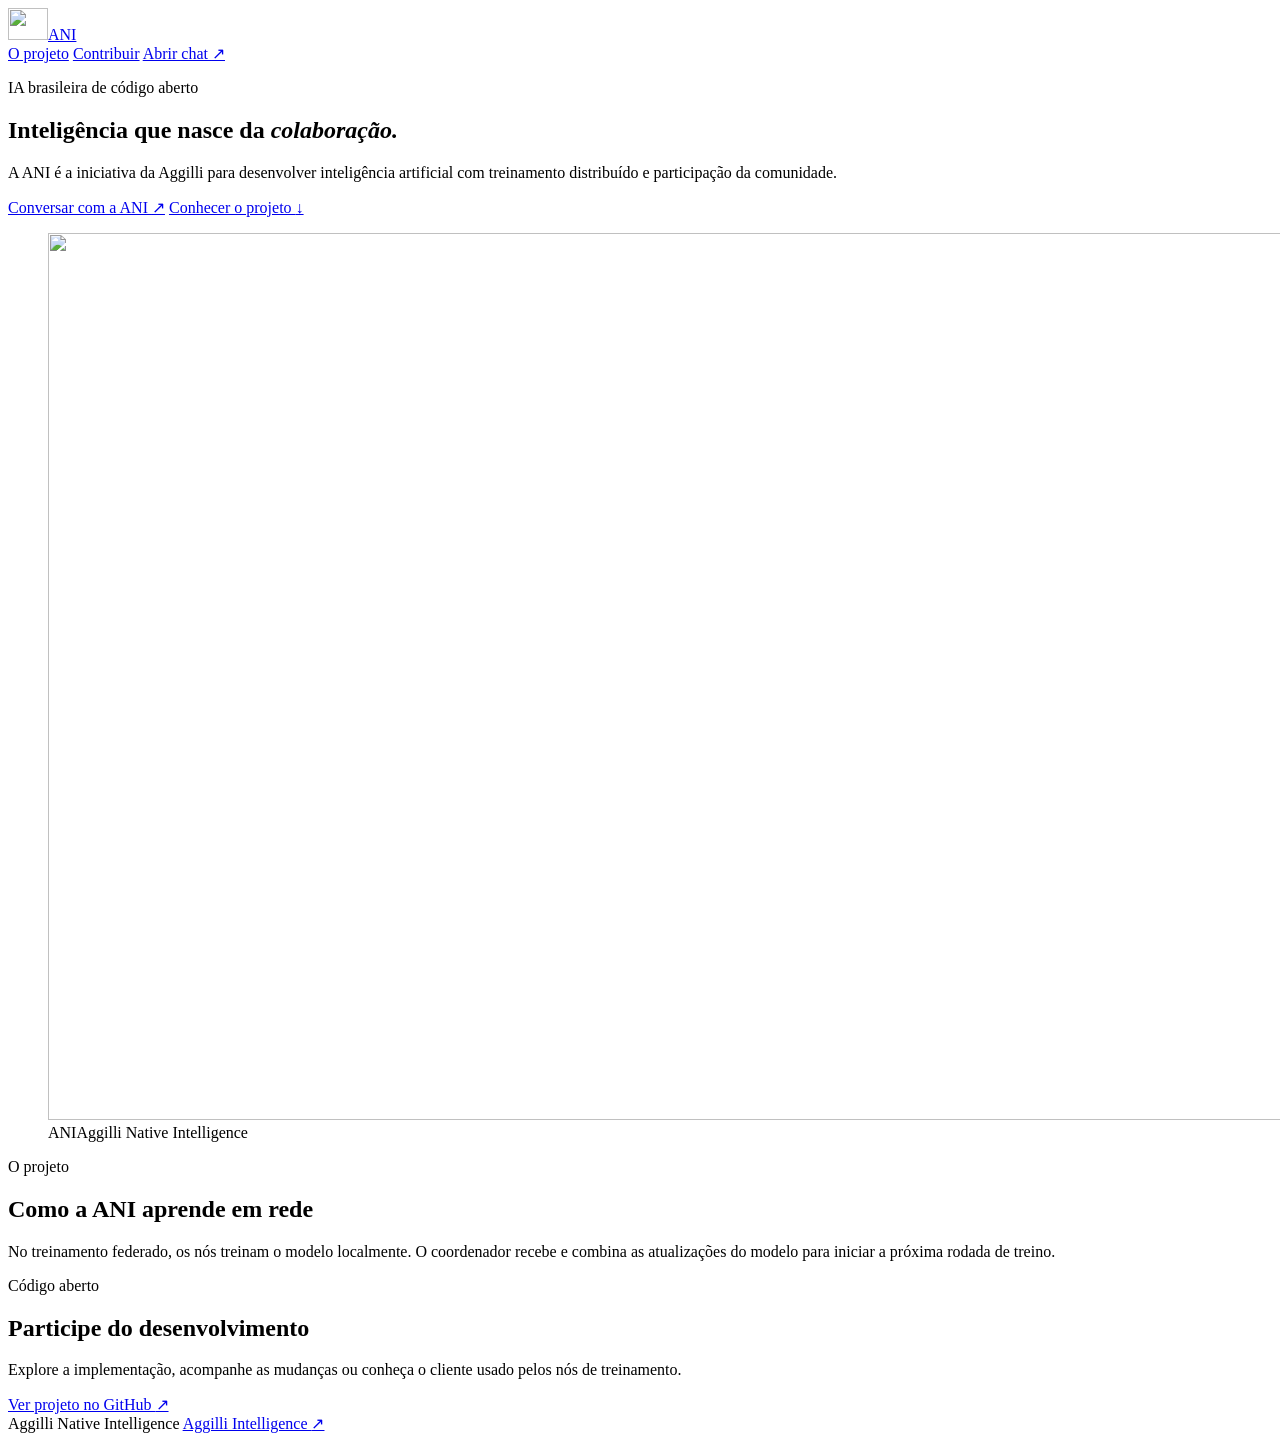
==== coordenador/static/index.html @ b21a906e "Atualiza marca do cabeçalho e avatar da ANI" ====
<!doctype html>
<html lang="pt-BR">
<head>
  <meta charset="utf-8">
  <meta name="viewport" content="width=device-width, initial-scale=1">
  <meta name="description" content="Conheça a ANI, a iniciativa brasileira de inteligência artificial distribuída e de código aberto da Aggilli.">
  <title>ANI — IA da Aggilli</title>
  <link rel="stylesheet" href="/static/ani.css?v=2">
</head>
<body>
  <header class="site-header">
    <div class="container header-inner">
      <a class="brand" href="/" aria-label="ANI, página inicial"><img class="brand-mark" src="/static/aggilli-mark.webp" alt="" width="40" height="32"><span>ANI</span></a>
      <nav aria-label="Navegação principal">
        <a class="nav-detail" href="#projeto">O projeto</a>
        <a class="nav-detail" href="#contribuir">Contribuir</a>
        <a class="button button-outline" href="/chat">Abrir chat <span aria-hidden="true">↗</span></a>
      </nav>
    </div>
  </header>

  <main class="container">
    <section class="hero" aria-labelledby="hero-title">
      <div class="hero-copy">
        <p class="eyebrow"><span class="signal" aria-hidden="true"></span> IA brasileira de código aberto</p>
        <h1 id="hero-title">Inteligência que nasce da <em>colaboração.</em></h1>
        <p class="intro">A ANI é a iniciativa da Aggilli para desenvolver inteligência artificial com treinamento distribuído e participação da comunidade.</p>
        <div class="actions">
          <a class="button button-primary" href="/chat">Conversar com a ANI <span aria-hidden="true">↗</span></a>
          <a class="text-link" href="#projeto">Conhecer o projeto <span aria-hidden="true">↓</span></a>
        </div>
      </div>
      <figure class="hero-art">
        <img src="/static/ani-topo.webp" alt="" width="1774" height="887" fetchpriority="high">
        <figcaption><span>ANI</span><span>Aggilli Native Intelligence</span></figcaption>
      </figure>
    </section>

    <section class="project" id="projeto" aria-labelledby="project-title">
      <div>
        <p class="eyebrow">O projeto</p>
        <h2 id="project-title">Como a ANI aprende em rede</h2>
      </div>
      <p>No treinamento federado, os nós treinam o modelo localmente. O coordenador recebe e combina as atualizações do modelo para iniciar a próxima rodada de treino.</p>
    </section>

    <section class="participate" id="contribuir" aria-labelledby="contribute-title">
      <div>
        <p class="eyebrow">Código aberto</p>
        <h2 id="contribute-title">Participe do desenvolvimento</h2>
        <p>Explore a implementação, acompanhe as mudanças ou conheça o cliente usado pelos nós de treinamento.</p>
      </div>
      <a class="button button-outline" href="https://github.com/gilliardleda2018/ia-aggilli">Ver projeto no GitHub <span aria-hidden="true">↗</span></a>
    </section>
  </main>

  <footer class="site-footer">
    <div class="container footer-inner">
      <span>Aggilli Native Intelligence</span>
      <a href="https://aggillintelligence.com.br">Aggilli Intelligence <span aria-hidden="true">↗</span></a>
    </div>
  </footer>
</body>
</html>
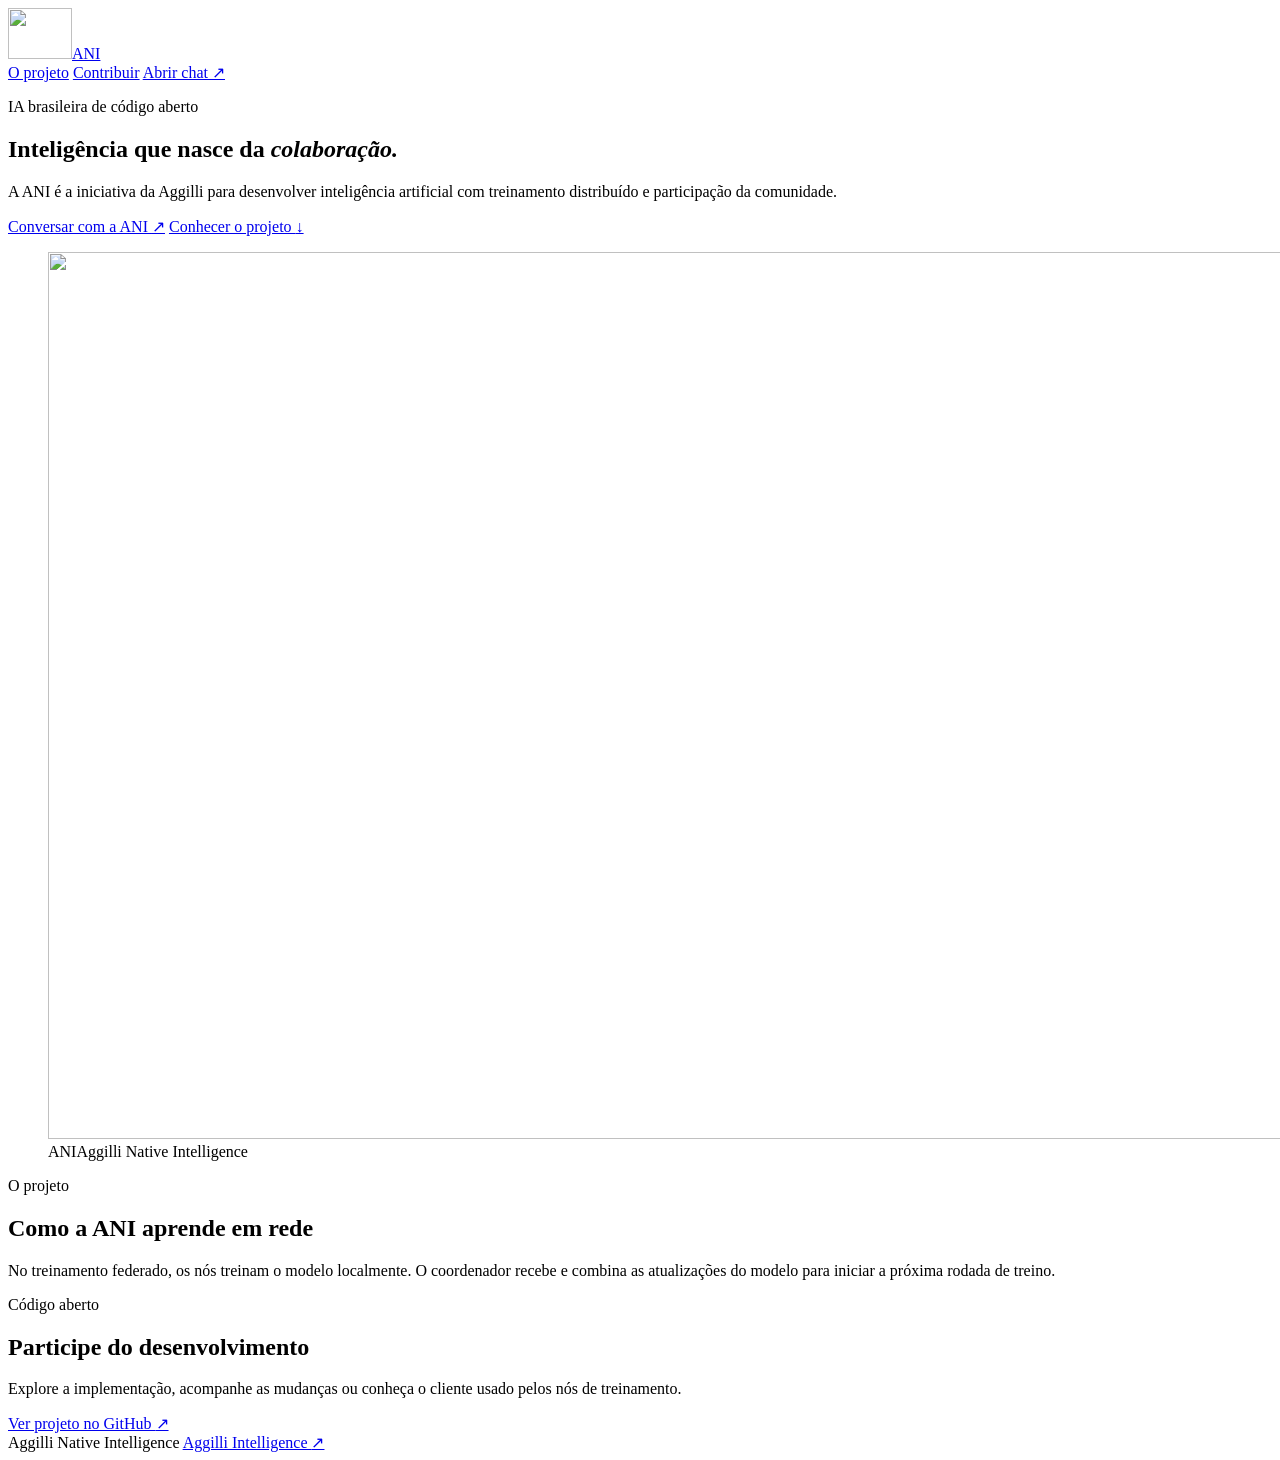
==== commit 0af5b82e: "Amplia o símbolo transparente da Aggilli no cabeçalho" ====
--- a/coordenador/static/index.html
+++ b/coordenador/static/index.html
@@ -5,12 +5,12 @@
   <meta name="viewport" content="width=device-width, initial-scale=1">
   <meta name="description" content="Conheça a ANI, a iniciativa brasileira de inteligência artificial distribuída e de código aberto da Aggilli.">
   <title>ANI — IA da Aggilli</title>
-  <link rel="stylesheet" href="/static/ani.css?v=2">
+  <link rel="stylesheet" href="/static/ani.css?v=3">
 </head>
 <body>
   <header class="site-header">
     <div class="container header-inner">
-      <a class="brand" href="/" aria-label="ANI, página inicial"><img class="brand-mark" src="/static/aggilli-mark.webp" alt="" width="40" height="32"><span>ANI</span></a>
+      <a class="brand" href="/" aria-label="ANI, página inicial"><img class="brand-mark" src="/static/aggilli-mark.webp" alt="" width="64" height="51"><span>ANI</span></a>
       <nav aria-label="Navegação principal">
         <a class="nav-detail" href="#projeto">O projeto</a>
         <a class="nav-detail" href="#contribuir">Contribuir</a>
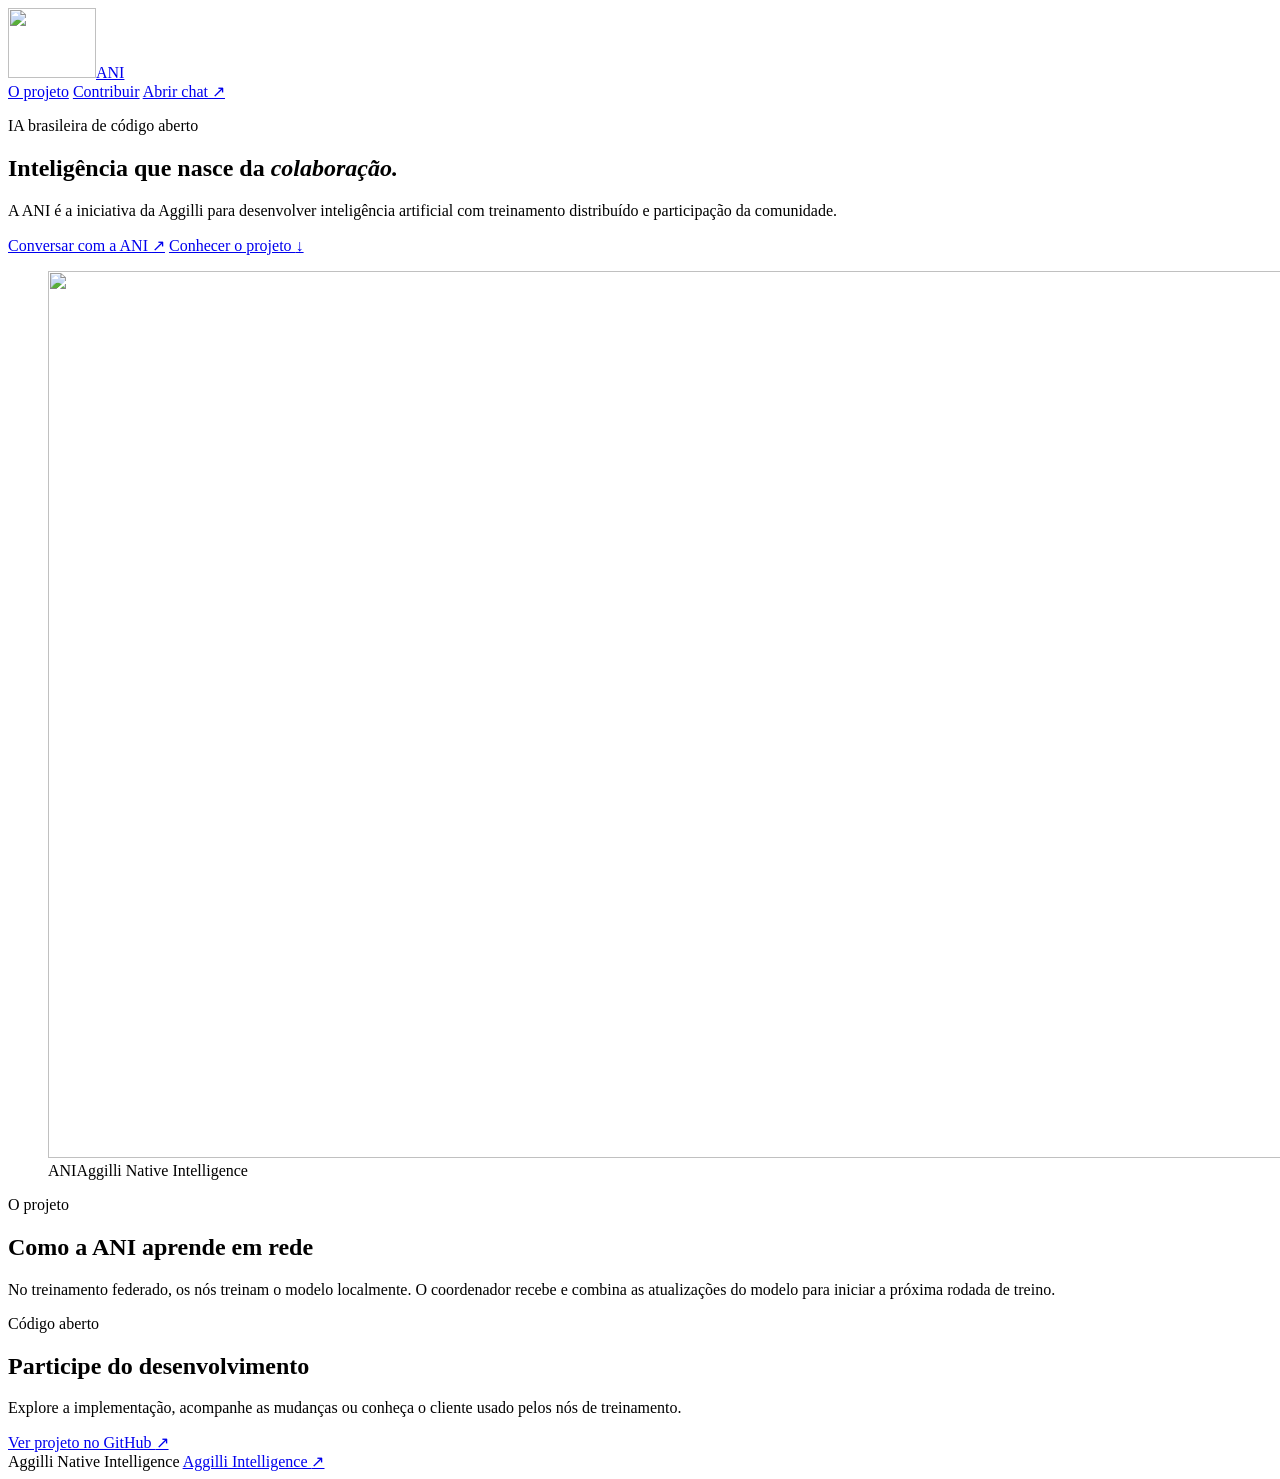
==== commit 3b5e745e: "Aumenta a marca ANI no cabeçalho" ====
--- a/coordenador/static/index.html
+++ b/coordenador/static/index.html
@@ -5,12 +5,12 @@
   <meta name="viewport" content="width=device-width, initial-scale=1">
   <meta name="description" content="Conheça a ANI, a iniciativa brasileira de inteligência artificial distribuída e de código aberto da Aggilli.">
   <title>ANI — IA da Aggilli</title>
-  <link rel="stylesheet" href="/static/ani.css?v=3">
+  <link rel="stylesheet" href="/static/ani.css?v=4">
 </head>
 <body>
   <header class="site-header">
     <div class="container header-inner">
-      <a class="brand" href="/" aria-label="ANI, página inicial"><img class="brand-mark" src="/static/aggilli-mark.webp" alt="" width="64" height="51"><span>ANI</span></a>
+      <a class="brand" href="/" aria-label="ANI, página inicial"><img class="brand-mark" src="/static/aggilli-mark.webp" alt="" width="88" height="70"><span>ANI</span></a>
       <nav aria-label="Navegação principal">
         <a class="nav-detail" href="#projeto">O projeto</a>
         <a class="nav-detail" href="#contribuir">Contribuir</a>
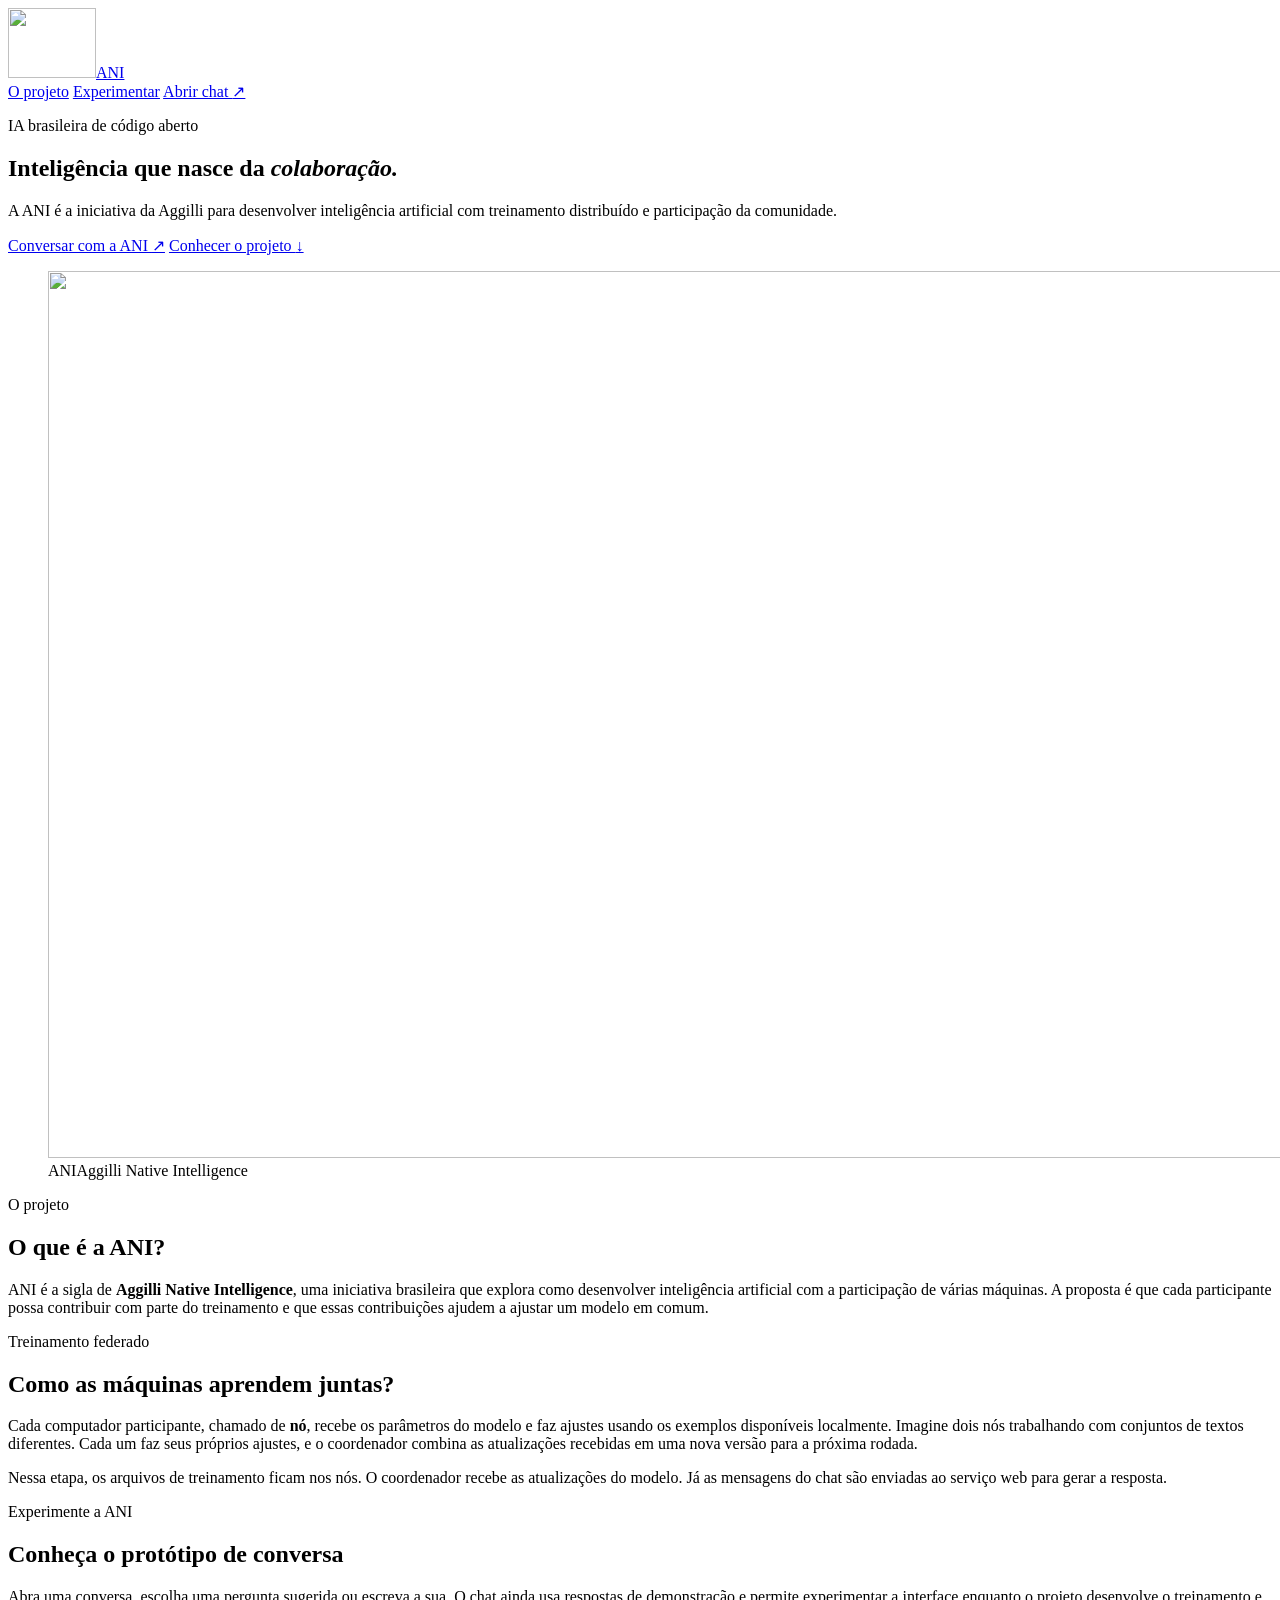
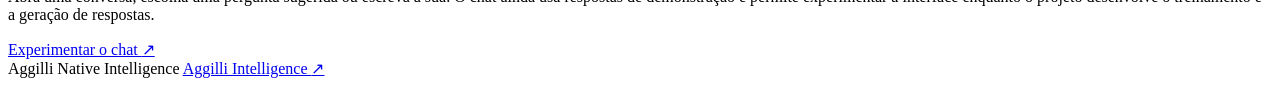
==== commit f3b2dfb5: "Explica a ANI na landing e remove o link do GitHub" ====
--- a/coordenador/static/index.html
+++ b/coordenador/static/index.html
@@ -5,7 +5,7 @@
   <meta name="viewport" content="width=device-width, initial-scale=1">
   <meta name="description" content="Conheça a ANI, a iniciativa brasileira de inteligência artificial distribuída e de código aberto da Aggilli.">
   <title>ANI — IA da Aggilli</title>
-  <link rel="stylesheet" href="/static/ani.css?v=4">
+  <link rel="stylesheet" href="/static/ani.css?v=5">
 </head>
 <body>
   <header class="site-header">
@@ -13,7 +13,7 @@
       <a class="brand" href="/" aria-label="ANI, página inicial"><img class="brand-mark" src="/static/aggilli-mark.webp" alt="" width="88" height="70"><span>ANI</span></a>
       <nav aria-label="Navegação principal">
         <a class="nav-detail" href="#projeto">O projeto</a>
-        <a class="nav-detail" href="#contribuir">Contribuir</a>
+        <a class="nav-detail" href="#contribuir">Experimentar</a>
         <a class="button button-outline" href="/chat">Abrir chat <span aria-hidden="true">↗</span></a>
       </nav>
     </div>
@@ -39,18 +39,29 @@
     <section class="project" id="projeto" aria-labelledby="project-title">
       <div>
         <p class="eyebrow">O projeto</p>
-        <h2 id="project-title">Como a ANI aprende em rede</h2>
+        <h2 id="project-title">O que é a ANI?</h2>
       </div>
-      <p>No treinamento federado, os nós treinam o modelo localmente. O coordenador recebe e combina as atualizações do modelo para iniciar a próxima rodada de treino.</p>
+      <p>ANI é a sigla de <strong>Aggilli Native Intelligence</strong>, uma iniciativa brasileira que explora como desenvolver inteligência artificial com a participação de várias máquinas. A proposta é que cada participante possa contribuir com parte do treinamento e que essas contribuições ajudem a ajustar um modelo em comum.</p>
+    </section>
+
+    <section class="project" aria-labelledby="training-title">
+      <div>
+        <p class="eyebrow">Treinamento federado</p>
+        <h2 id="training-title">Como as máquinas aprendem juntas?</h2>
+      </div>
+      <div>
+        <p>Cada computador participante, chamado de <strong>nó</strong>, recebe os parâmetros do modelo e faz ajustes usando os exemplos disponíveis localmente. Imagine dois nós trabalhando com conjuntos de textos diferentes. Cada um faz seus próprios ajustes, e o coordenador combina as atualizações recebidas em uma nova versão para a próxima rodada.</p>
+        <p class="project-note">Nessa etapa, os arquivos de treinamento ficam nos nós. O coordenador recebe as atualizações do modelo. Já as mensagens do chat são enviadas ao serviço web para gerar a resposta.</p>
+      </div>
     </section>
 
     <section class="participate" id="contribuir" aria-labelledby="contribute-title">
       <div>
-        <p class="eyebrow">Código aberto</p>
-        <h2 id="contribute-title">Participe do desenvolvimento</h2>
-        <p>Explore a implementação, acompanhe as mudanças ou conheça o cliente usado pelos nós de treinamento.</p>
+        <p class="eyebrow">Experimente a ANI</p>
+        <h2 id="contribute-title">Conheça o protótipo de conversa</h2>
+        <p>Abra uma conversa, escolha uma pergunta sugerida ou escreva a sua. O chat ainda usa respostas de demonstração e permite experimentar a interface enquanto o projeto desenvolve o treinamento e a geração de respostas.</p>
       </div>
-      <a class="button button-outline" href="https://github.com/gilliardleda2018/ia-aggilli">Ver projeto no GitHub <span aria-hidden="true">↗</span></a>
+      <a class="button button-primary" href="/chat">Experimentar o chat <span aria-hidden="true">↗</span></a>
     </section>
   </main>
 
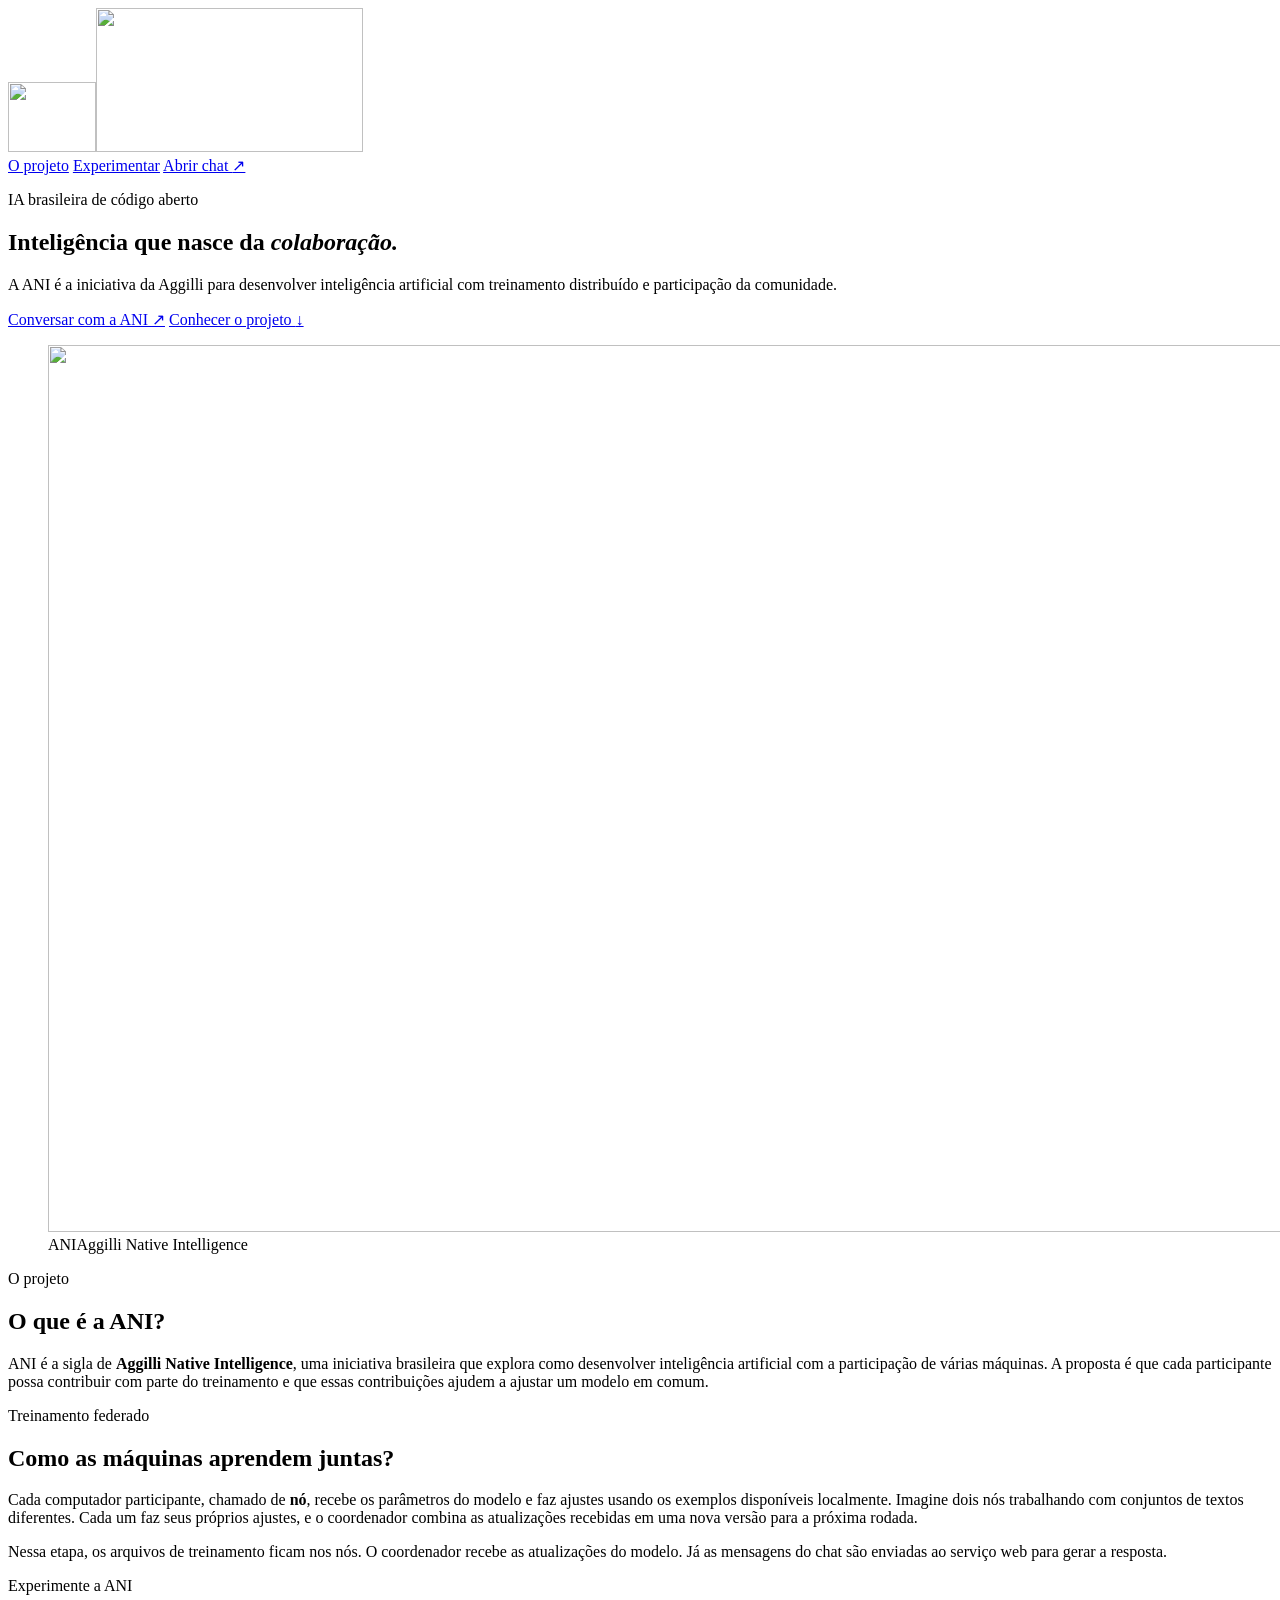
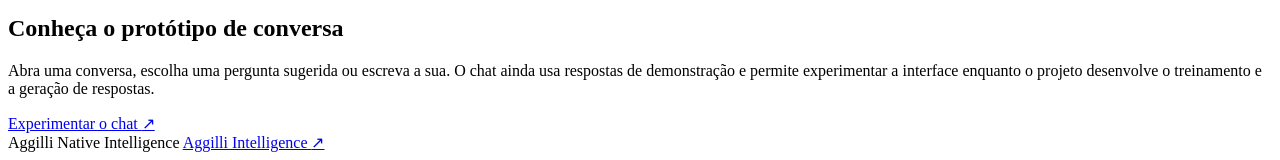
==== commit 666ab980: "Aplica a marca gráfica da ANI no cabeçalho" ====
--- a/coordenador/static/index.html
+++ b/coordenador/static/index.html
@@ -5,12 +5,12 @@
   <meta name="viewport" content="width=device-width, initial-scale=1">
   <meta name="description" content="Conheça a ANI, a iniciativa brasileira de inteligência artificial distribuída e de código aberto da Aggilli.">
   <title>ANI — IA da Aggilli</title>
-  <link rel="stylesheet" href="/static/ani.css?v=5">
+  <link rel="stylesheet" href="/static/ani.css?v=6">
 </head>
 <body>
   <header class="site-header">
     <div class="container header-inner">
-      <a class="brand" href="/" aria-label="ANI, página inicial"><img class="brand-mark" src="/static/aggilli-mark.webp" alt="" width="88" height="70"><span>ANI</span></a>
+      <a class="brand" href="/" aria-label="ANI, página inicial"><img class="brand-mark" src="/static/aggilli-mark.webp" alt="" width="88" height="70"><img class="brand-wordmark" src="/static/ani-wordmark.webp" alt="" width="267" height="144"></a>
       <nav aria-label="Navegação principal">
         <a class="nav-detail" href="#projeto">O projeto</a>
         <a class="nav-detail" href="#contribuir">Experimentar</a>
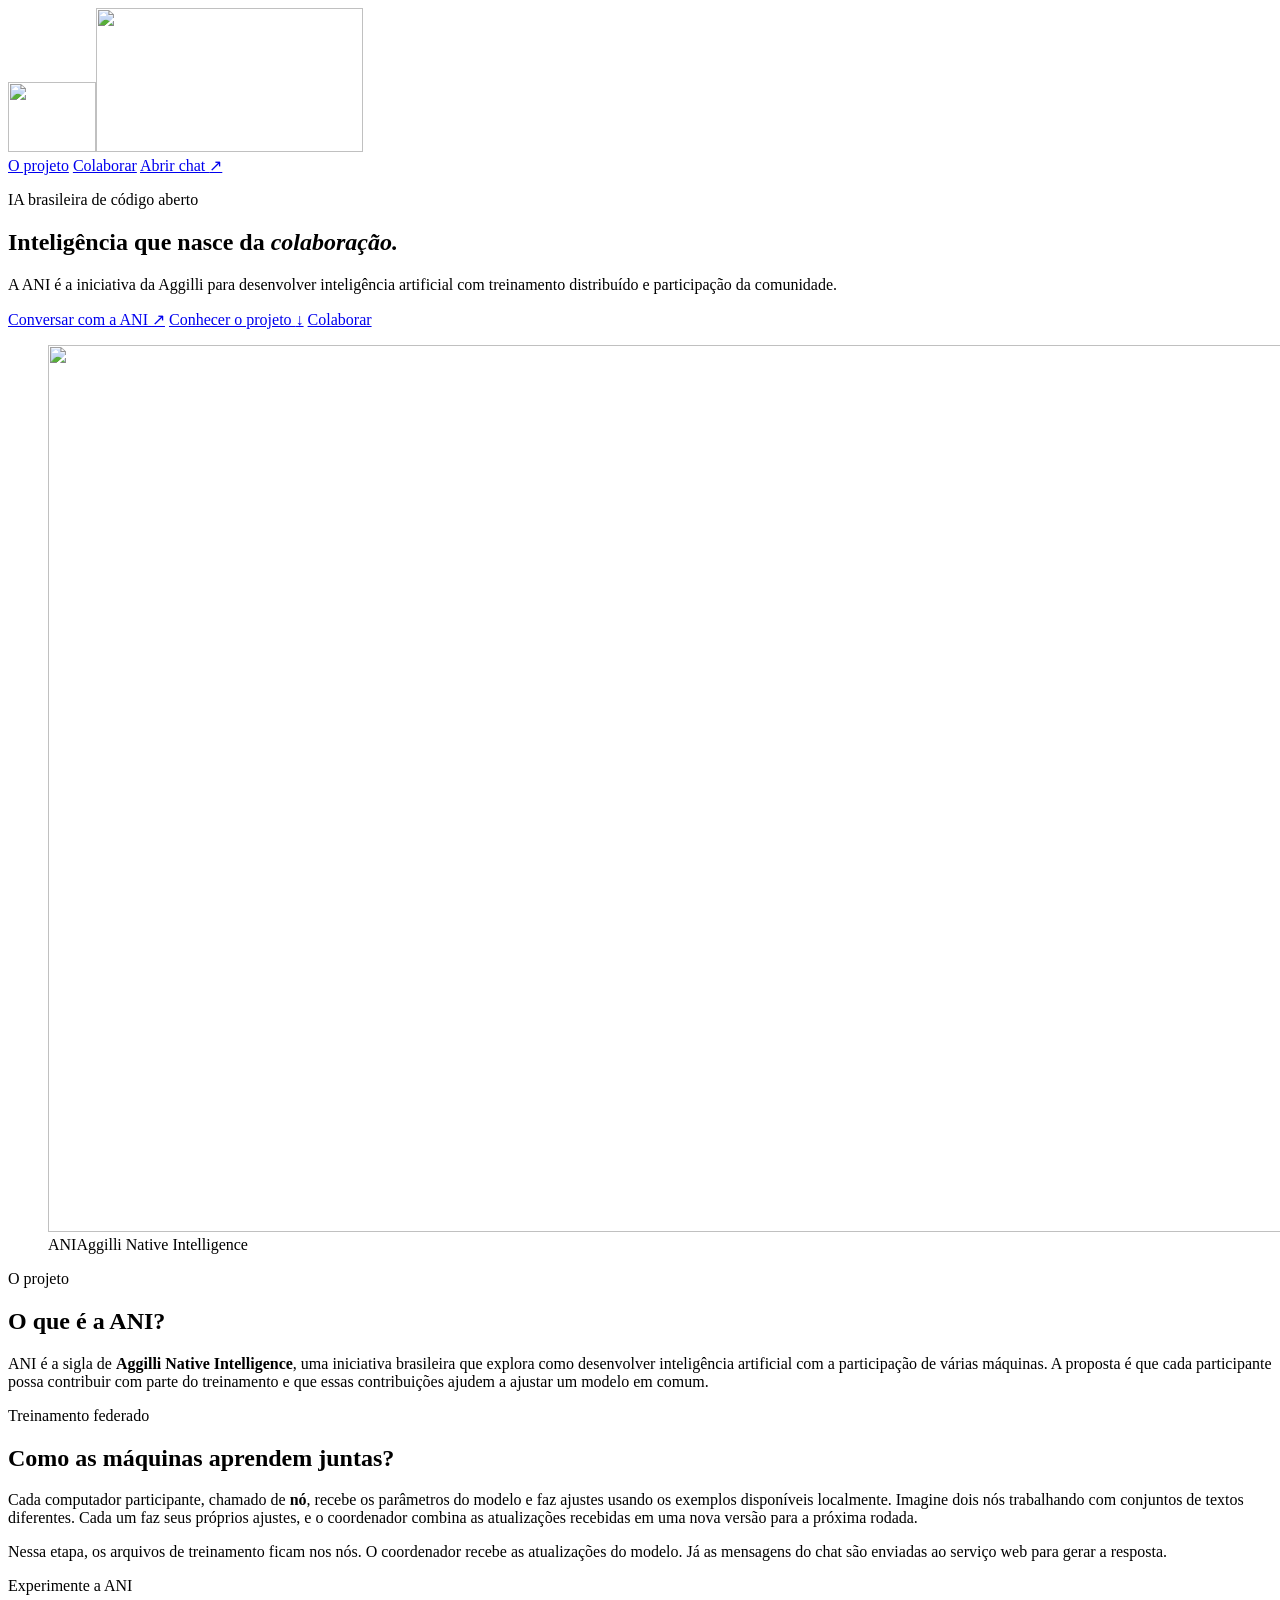
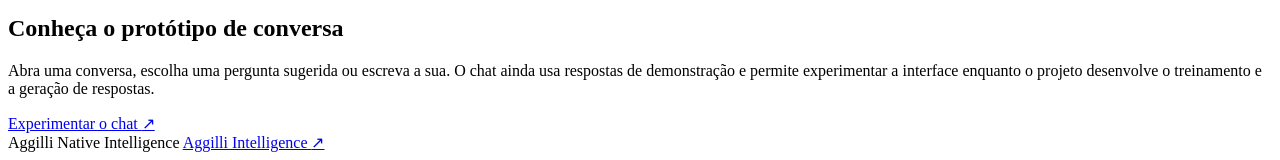
==== commit e8fc6870: "Implementa piloto de treino federado na CPU do navegador" ====
--- a/coordenador/static/index.html
+++ b/coordenador/static/index.html
@@ -5,7 +5,7 @@
   <meta name="viewport" content="width=device-width, initial-scale=1">
   <meta name="description" content="Conheça a ANI, a iniciativa brasileira de inteligência artificial distribuída e de código aberto da Aggilli.">
   <title>ANI — IA da Aggilli</title>
-  <link rel="stylesheet" href="/static/ani.css?v=6">
+  <link rel="stylesheet" href="/static/ani.css?v=7">
 </head>
 <body>
   <header class="site-header">
@@ -13,7 +13,7 @@
       <a class="brand" href="/" aria-label="ANI, página inicial"><img class="brand-mark" src="/static/aggilli-mark.webp" alt="" width="88" height="70"><img class="brand-wordmark" src="/static/ani-wordmark.webp" alt="" width="267" height="144"></a>
       <nav aria-label="Navegação principal">
         <a class="nav-detail" href="#projeto">O projeto</a>
-        <a class="nav-detail" href="#contribuir">Experimentar</a>
+        <a class="nav-detail" href="/colaborar">Colaborar</a>
         <a class="button button-outline" href="/chat">Abrir chat <span aria-hidden="true">↗</span></a>
       </nav>
     </div>
@@ -28,6 +28,7 @@
         <div class="actions">
           <a class="button button-primary" href="/chat">Conversar com a ANI <span aria-hidden="true">↗</span></a>
           <a class="text-link" href="#projeto">Conhecer o projeto <span aria-hidden="true">↓</span></a>
+          <a class="button button-outline" href="/colaborar">Colaborar</a>
         </div>
       </div>
       <figure class="hero-art">
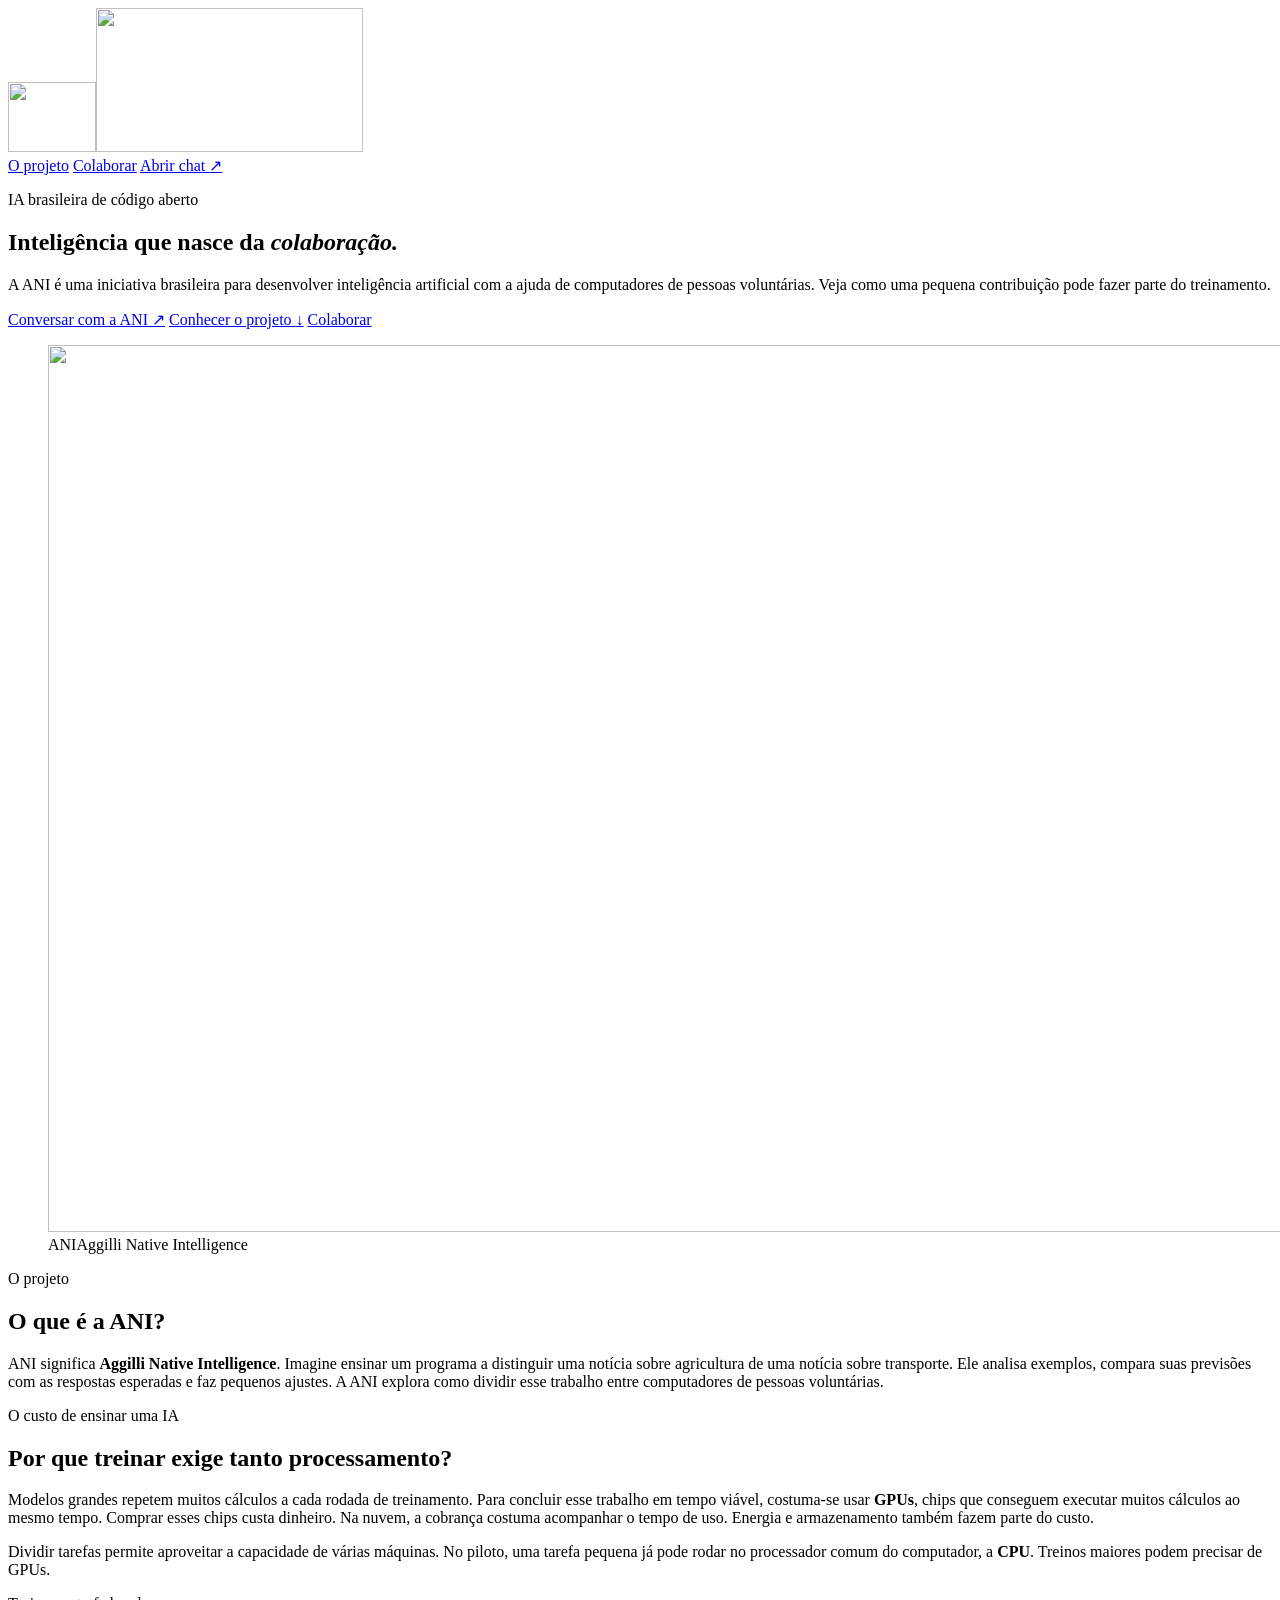
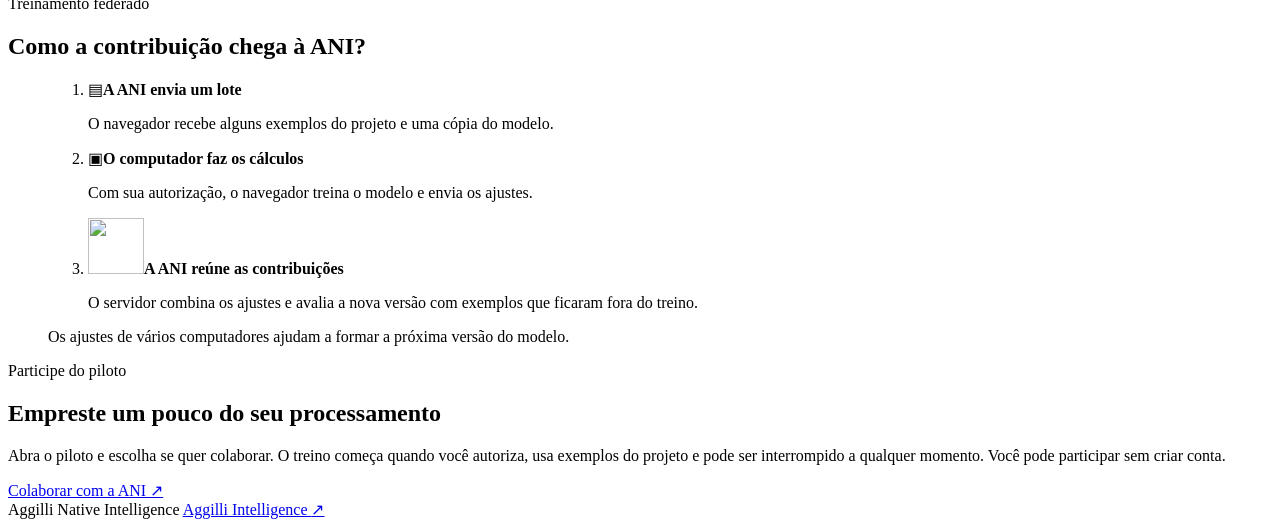
==== commit 8bac8238: "Explica treinamento, GPUs e custos na landing da ANI" ====
--- a/coordenador/static/index.html
+++ b/coordenador/static/index.html
@@ -5,7 +5,7 @@
   <meta name="viewport" content="width=device-width, initial-scale=1">
   <meta name="description" content="Conheça a ANI, a iniciativa brasileira de inteligência artificial distribuída e de código aberto da Aggilli.">
   <title>ANI — IA da Aggilli</title>
-  <link rel="stylesheet" href="/static/ani.css?v=7">
+  <link rel="stylesheet" href="/static/ani.css?v=8">
 </head>
 <body>
   <header class="site-header">
@@ -24,7 +24,7 @@
       <div class="hero-copy">
         <p class="eyebrow"><span class="signal" aria-hidden="true"></span> IA brasileira de código aberto</p>
         <h1 id="hero-title">Inteligência que nasce da <em>colaboração.</em></h1>
-        <p class="intro">A ANI é a iniciativa da Aggilli para desenvolver inteligência artificial com treinamento distribuído e participação da comunidade.</p>
+        <p class="intro">A ANI é uma iniciativa brasileira para desenvolver inteligência artificial com a ajuda de computadores de pessoas voluntárias. Veja como uma pequena contribuição pode fazer parte do treinamento.</p>
         <div class="actions">
           <a class="button button-primary" href="/chat">Conversar com a ANI <span aria-hidden="true">↗</span></a>
           <a class="text-link" href="#projeto">Conhecer o projeto <span aria-hidden="true">↓</span></a>
@@ -42,27 +42,40 @@
         <p class="eyebrow">O projeto</p>
         <h2 id="project-title">O que é a ANI?</h2>
       </div>
-      <p>ANI é a sigla de <strong>Aggilli Native Intelligence</strong>, uma iniciativa brasileira que explora como desenvolver inteligência artificial com a participação de várias máquinas. A proposta é que cada participante possa contribuir com parte do treinamento e que essas contribuições ajudem a ajustar um modelo em comum.</p>
+      <p>ANI significa <strong>Aggilli Native Intelligence</strong>. Imagine ensinar um programa a distinguir uma notícia sobre agricultura de uma notícia sobre transporte. Ele analisa exemplos, compara suas previsões com as respostas esperadas e faz pequenos ajustes. A ANI explora como dividir esse trabalho entre computadores de pessoas voluntárias.</p>
     </section>
 
-    <section class="project" aria-labelledby="training-title">
+    <section class="project" aria-labelledby="gpu-title">
       <div>
-        <p class="eyebrow">Treinamento federado</p>
-        <h2 id="training-title">Como as máquinas aprendem juntas?</h2>
+        <p class="eyebrow">O custo de ensinar uma IA</p>
+        <h2 id="gpu-title">Por que treinar exige tanto processamento?</h2>
       </div>
       <div>
-        <p>Cada computador participante, chamado de <strong>nó</strong>, recebe os parâmetros do modelo e faz ajustes usando os exemplos disponíveis localmente. Imagine dois nós trabalhando com conjuntos de textos diferentes. Cada um faz seus próprios ajustes, e o coordenador combina as atualizações recebidas em uma nova versão para a próxima rodada.</p>
-        <p class="project-note">Nessa etapa, os arquivos de treinamento ficam nos nós. O coordenador recebe as atualizações do modelo. Já as mensagens do chat são enviadas ao serviço web para gerar a resposta.</p>
+        <p>Modelos grandes repetem muitos cálculos a cada rodada de treinamento. Para concluir esse trabalho em tempo viável, costuma-se usar <strong>GPUs</strong>, chips que conseguem executar muitos cálculos ao mesmo tempo. Comprar esses chips custa dinheiro. Na nuvem, a cobrança costuma acompanhar o tempo de uso. Energia e armazenamento também fazem parte do custo.</p>
+        <p class="project-note">Dividir tarefas permite aproveitar a capacidade de várias máquinas. No piloto, uma tarefa pequena já pode rodar no processador comum do computador, a <strong>CPU</strong>. Treinos maiores podem precisar de GPUs.</p>
       </div>
+    </section>
+
+    <section class="rede-ani" aria-labelledby="training-title">
+      <p class="eyebrow">Treinamento federado</p>
+      <h2 id="training-title">Como a contribuição chega à ANI?</h2>
+      <figure class="rede-diagrama">
+        <ol>
+          <li><span class="rede-icone" aria-hidden="true">▤</span><strong>A ANI envia um lote</strong><p>O navegador recebe alguns exemplos do projeto e uma cópia do modelo.</p></li>
+          <li><span class="rede-icone" aria-hidden="true">▣</span><strong>O computador faz os cálculos</strong><p>Com sua autorização, o navegador treina o modelo e envia os ajustes.</p></li>
+          <li><img src="/static/ani-profile.webp" width="56" height="56" alt=""><strong>A ANI reúne as contribuições</strong><p>O servidor combina os ajustes e avalia a nova versão com exemplos que ficaram fora do treino.</p></li>
+        </ol>
+        <figcaption>Os ajustes de vários computadores ajudam a formar a próxima versão do modelo.</figcaption>
+      </figure>
     </section>
 
     <section class="participate" id="contribuir" aria-labelledby="contribute-title">
       <div>
-        <p class="eyebrow">Experimente a ANI</p>
-        <h2 id="contribute-title">Conheça o protótipo de conversa</h2>
-        <p>Abra uma conversa, escolha uma pergunta sugerida ou escreva a sua. O chat ainda usa respostas de demonstração e permite experimentar a interface enquanto o projeto desenvolve o treinamento e a geração de respostas.</p>
+        <p class="eyebrow">Participe do piloto</p>
+        <h2 id="contribute-title">Empreste um pouco do seu processamento</h2>
+        <p>Abra o piloto e escolha se quer colaborar. O treino começa quando você autoriza, usa exemplos do projeto e pode ser interrompido a qualquer momento. Você pode participar sem criar conta.</p>
       </div>
-      <a class="button button-primary" href="/chat">Experimentar o chat <span aria-hidden="true">↗</span></a>
+      <a class="button button-primary" href="/colaborar">Colaborar com a ANI <span aria-hidden="true">↗</span></a>
     </section>
   </main>
 
